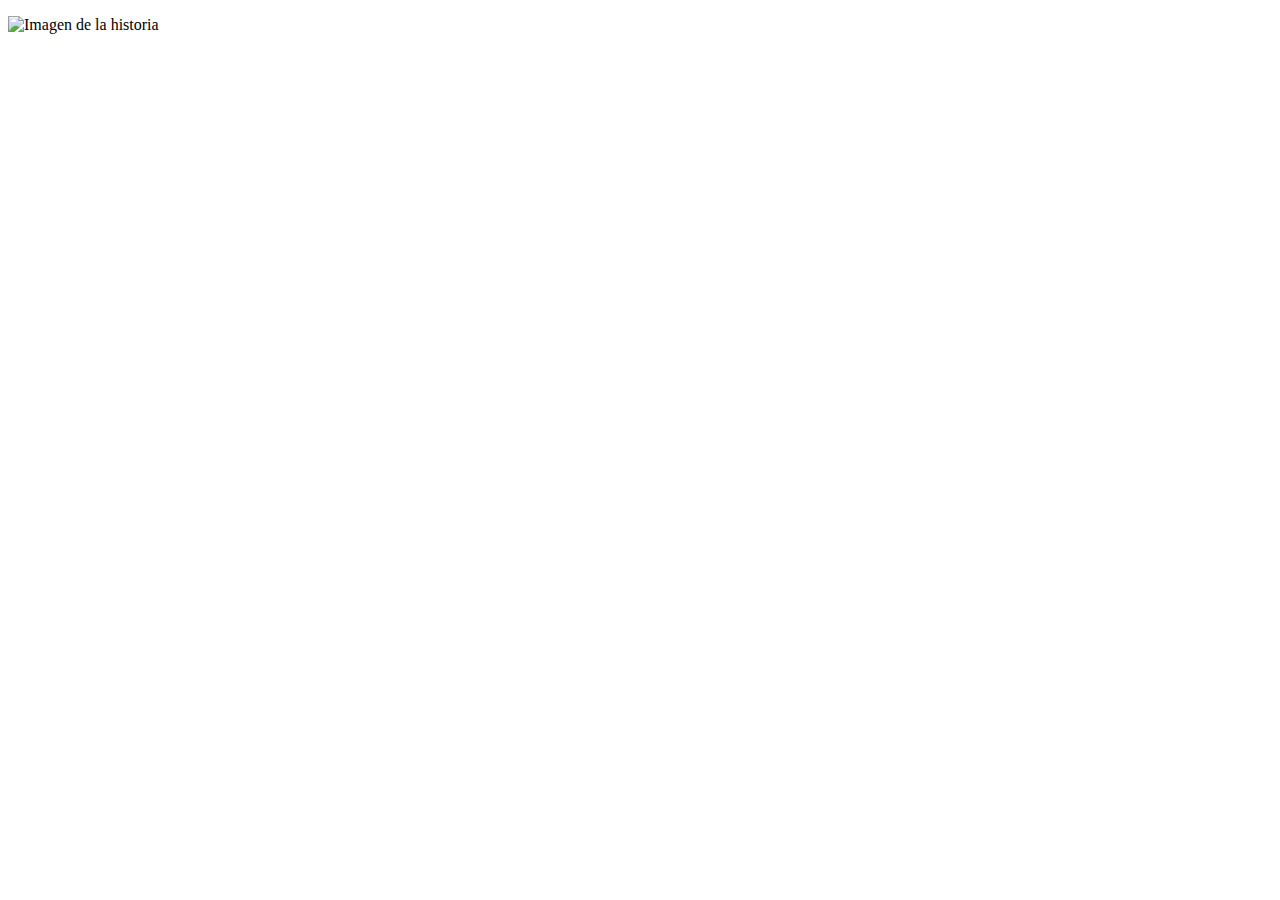
==== index.html @ 098504ec "Create index.html" ====
<!DOCTYPE html>
<html>
<head>
  <meta charset="UTF-8">
  <title></title>
  <link rel="stylesheet" type="text/css" href="styles.css">
     
</head>
  <p><b> </b></p>
<body>
   
  <div class="container">
    <img id="story-image" src="" alt="Imagen de la historia">
     
    <p id="story-paragraph"></p>
    <p>
    <audio id="audio-player">
  <source src="https://dl.sndup.net/83sj/mariposacity.mp3" type="audio/mpeg">
</audio>
      <audio id="fiumba">
  <source src="https://dl.sndup.net/rnp2/fiumba.mp3" type="audio/mpeg">
</audio>
       <audio id="lluvia">
  <source src="https://dl.sndup.net/r974/shuvia.mp3" type="audio/mpeg">
</audio>
      <audio id="tos">
  <source src="https://dl.sndup.net/q7sw/tosesita.mp3" type="audio/mpeg">
</audio>
       <audio id="arma">
  <source src="https://dl.sndup.net/hmxs/arma.mp3" type="audio/mpeg">
</audio>
      <audio id="fuego">
  <source src="https://dl.sndup.net/rwxk/fire.mp3" type="audio/mpeg">
</audio>
       
    </p>
    <p>
    </p>
    <button id="change-story-button" onclick="changeStory()" style="display: none;">Comenzar</button>
     
   
    
  </div>

  <script src="script.js"></script>
</body>
</html>
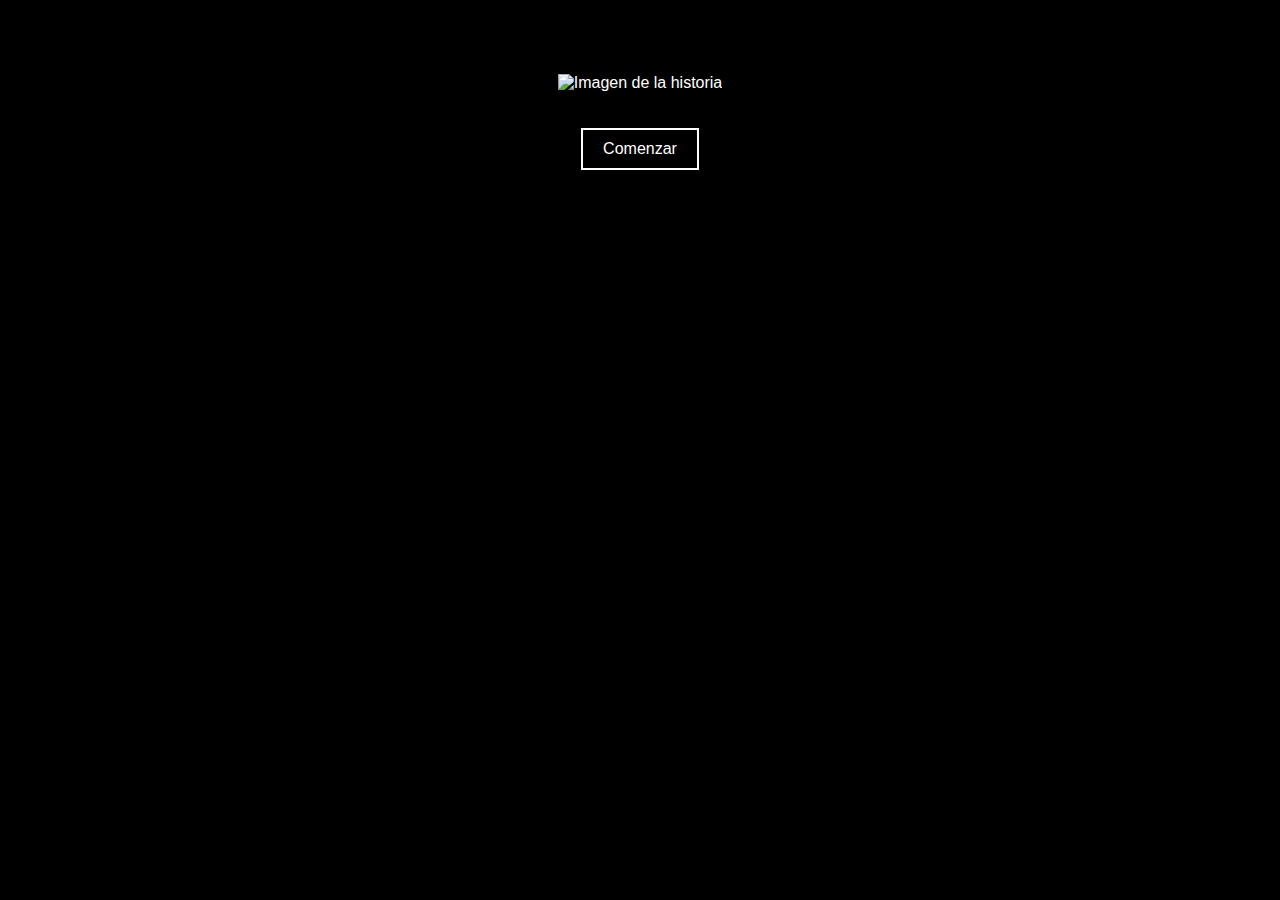
==== commit a228ee31: "Add files via upload" ====
--- a/index.html
+++ b/index.html
@@ -1,47 +1,47 @@
-<!DOCTYPE html>
-<html>
-<head>
-  <meta charset="UTF-8">
-  <title></title>
-  <link rel="stylesheet" type="text/css" href="styles.css">
-     
-</head>
-  <p><b> </b></p>
-<body>
-   
-  <div class="container">
-    <img id="story-image" src="" alt="Imagen de la historia">
-     
-    <p id="story-paragraph"></p>
-    <p>
-    <audio id="audio-player">
-  <source src="https://dl.sndup.net/83sj/mariposacity.mp3" type="audio/mpeg">
-</audio>
-      <audio id="fiumba">
-  <source src="https://dl.sndup.net/rnp2/fiumba.mp3" type="audio/mpeg">
-</audio>
-       <audio id="lluvia">
-  <source src="https://dl.sndup.net/r974/shuvia.mp3" type="audio/mpeg">
-</audio>
-      <audio id="tos">
-  <source src="https://dl.sndup.net/q7sw/tosesita.mp3" type="audio/mpeg">
-</audio>
-       <audio id="arma">
-  <source src="https://dl.sndup.net/hmxs/arma.mp3" type="audio/mpeg">
-</audio>
-      <audio id="fuego">
-  <source src="https://dl.sndup.net/rwxk/fire.mp3" type="audio/mpeg">
-</audio>
-       
-    </p>
-    <p>
-    </p>
-    <button id="change-story-button" onclick="changeStory()" style="display: none;">Comenzar</button>
-     
-   
-    
-  </div>
-
-  <script src="script.js"></script>
-</body>
-</html>
+<!DOCTYPE html>
+<html>
+<head>
+  <meta charset="UTF-8">
+  <title></title>
+  <link rel="stylesheet" type="text/css" href="styles.css">
+     
+</head>
+  <p><b> </b></p>
+<body>
+   
+  <div class="container">
+    <img id="story-image" src="" alt="Imagen de la historia">
+     
+    <p id="story-paragraph"></p>
+    <p>
+    <audio id="audio-player">
+  <source src="https://dl.sndup.net/83sj/mariposacity.mp3" type="audio/mpeg">
+</audio>
+      <audio id="fiumba">
+  <source src="https://dl.sndup.net/rnp2/fiumba.mp3" type="audio/mpeg">
+</audio>
+       <audio id="lluvia">
+  <source src="https://dl.sndup.net/r974/shuvia.mp3" type="audio/mpeg">
+</audio>
+      <audio id="tos">
+  <source src="https://dl.sndup.net/q7sw/tosesita.mp3" type="audio/mpeg">
+</audio>
+       <audio id="arma">
+  <source src="https://dl.sndup.net/hmxs/arma.mp3" type="audio/mpeg">
+</audio>
+      <audio id="fuego">
+  <source src="https://dl.sndup.net/rwxk/fire.mp3" type="audio/mpeg">
+</audio>
+       
+    </p>
+    <p>
+    </p>
+    <button id="change-story-button" onclick="changeStory()" style="display: none;">Comenzar</button>
+    <p></p>
+    <button id="noSaltar" onclick="noSaltar()" style="display: none;">No saltar</button>
+    
+  </div>
+
+  <script src="script.js"></script>
+</body>
+</html>--- a/styles.css
+++ b/styles.css
@@ -0,0 +1,115 @@
+body {
+  background-color: black;
+  color: white;   
+  font-family: Arial, sans-serif;
+  text-align: center;
+  padding: 50px;
+}
+
+.container {
+  max-width: 600px;
+  margin: 0 auto;
+}
+  
+#story-image {
+  width: 100%;
+  max-width:500px;
+  max-height: 1000px;
+  margin-bottom: 20px;
+}
+#portada {
+  width: 100%;
+  max-width:500px;
+  max-height: 1000px;
+  margin-bottom: 20px;
+}
+
+#change-story-button {
+  background-color: transparent;
+  color: white;
+  border: 2px solid white;
+  padding: 10px 20px;
+  font-size: 16px;
+  cursor: pointer;
+  transition: all 0.3s;
+}
+
+#change-story-button:hover {
+  background-color: white;
+  color: black;
+}
+#noSaltar {
+  background-color: transparent;
+  color: white;
+  border: 2px solid white;
+  padding: 10px 30px;
+  font-size: 16px;
+  cursor: pointer;
+  transition: all 0.3s;
+}
+
+#noSaltar:hover {
+  background-color: white;
+  color: black;
+}
+#change-story-button {
+  background-color: transparent;
+  color: white;
+  border: 2px solid white;
+  padding: 10px 20px;
+  font-size: 16px;
+  cursor: pointer;
+  transition: all 0.3s;
+}
+
+#change-story-button:hover {
+  background-color: white;
+  color: black;
+}
+
+
+
+
+.glitch-effect {
+  animation: glitch-animation 1s infinite;
+}
+
+@keyframes glitch-animation {
+  0% {
+    transform: translate(0);
+  }
+  20% {
+    transform: translate(-5px, 5px);
+  }
+  40% {
+    transform: translate(5px, -5px);
+  }
+  60% {
+    transform: translate(-5px, -5px);
+  } 
+  80% {
+    transform: translate(5px, 5px);
+  }
+  100% {
+    transform: translate(0);
+  }
+}
+
+.time-travel-effect {
+  animation: time-travel-animation 2s ease-in-out;
+}
+
+@keyframes time-travel-animation {
+  0% {
+    transform: scale(1);
+  }
+  50% {
+    transform: scale(1.2);
+  }
+  100% {
+    transform: scale(1);
+  }
+}
+#audioContainerMuerte {
+  display: none;
+}
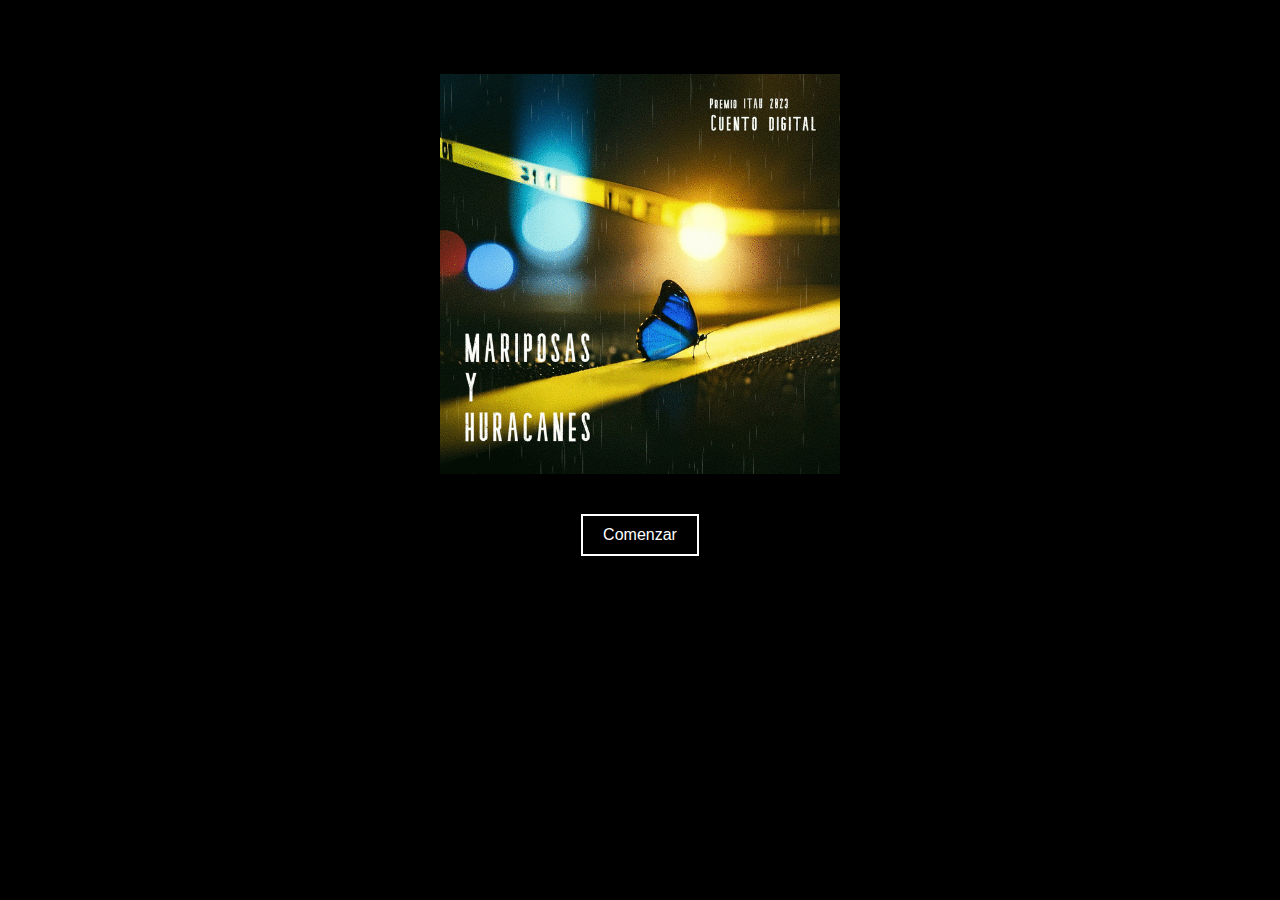
==== commit bfaa2ecc: "Update index.html" ====
--- a/index.html
+++ b/index.html
@@ -32,6 +32,12 @@
       <audio id="fuego">
   <source src="https://dl.sndup.net/rwxk/fire.mp3" type="audio/mpeg">
 </audio>
+        <audio id="playa">
+  <source src="playa.mp3" type="audio/mpeg">
+</audio>
+        <audio id="labo1">
+  <source src="labo1.mp3" type="audio/mpeg">
+</audio>
        
     </p>
     <p>
@@ -44,4 +50,4 @@
 
   <script src="script.js"></script>
 </body>
-</html>+</html>
--- a/styles.css
+++ b/styles.css
@@ -13,8 +13,8 @@
   
 #story-image {
   width: 100%;
-  max-width:500px;
-  max-height: 1000px;
+  max-width:400px;
+  max-height: 900px;
   margin-bottom: 20px;
 }
 #portada {
@@ -36,7 +36,7 @@
 
 #change-story-button:hover {
   background-color: white;
-  color: black;
+  color: grey;
 }
 #noSaltar {
   background-color: transparent;
@@ -64,7 +64,7 @@
 
 #change-story-button:hover {
   background-color: white;
-  color: black;
+  color: grey;
 }
 
 
@@ -113,3 +113,6 @@
 #audioContainerMuerte {
   display: none;
 }
+#audioContainerMuerte2 {
+  display: none;
+}
